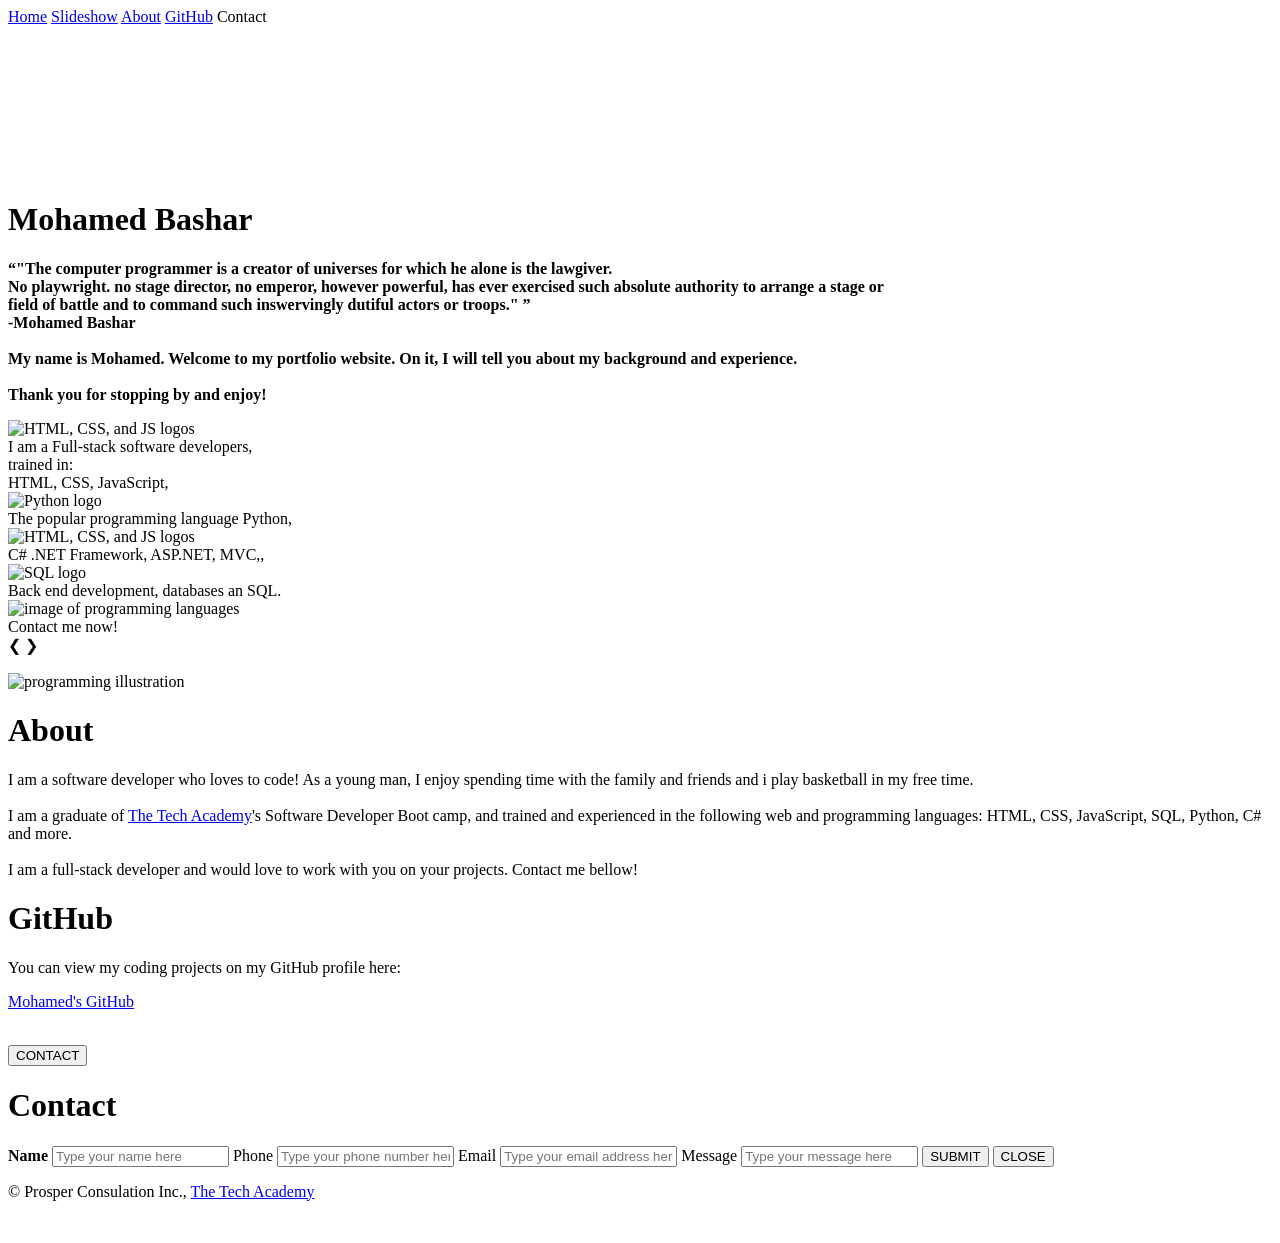
==== index.html @ 9efaae78 "Add files via upload" ====
<!DOCTYPE html>
<html lang="en">
  <head>
    <meta charset="UTF-8" />
    <meta http-equiv="X-UA-Compatible" content="IE=edge" />
    <meta name="viewport" content="width=device-width, initial-scale=1.0" />
    <title>Mohamed Bashar</title>
    <link rel="shortcut icon" href="assets/img/coding_icon.png" />
    <link rel="stylesheet" href="assets/css/style.css" />
  </head>
  <body>
    <!-- navbar -->
    <div class="Navbar">
      <a class="active" href="#Home">Home</a>
      <!-- new section added -->
      <a href="#Slideshow">Slideshow</a>
      <a href="#About">About</a>
      <a href="#GitHub">GitHub</a>
      <!-- onclick and ondblclick fucntions added to open and close the contact form -->
      <a onclick="openForm()" ondblclick="closeForm()" class="contact"
        >Contact</a
      >
    </div>

    <!-- background videop -->
    <div id="Home">
      <video autoplay muted loop id="Typing_Video">
        <source src="assets/img/video/Typing.mp4" />
        <!-- display message if video fails to run -->
        Your browser does not support HTML5 video.
      </video>
    </div>

    <!-- video text -->
    <div class="Video_Text">
      <h1 class="white-text">Mohamed Bashar</h1>
      <strong>
        <p class="center">
          <q
            >"The computer programmer is a creator of universes for which he
            alone is the lawgiver. <br />No playwright. no stage director, no
            emperor, however powerful, has ever exercised such absolute
            authority to arrange a stage or <br />field of battle and to command
            such inswervingly dutiful actors or troops."
          </q>
          <br />
          -Mohamed Bashar<br />
          <br />
          My name is Mohamed. Welcome to my portfolio website. On it, I will
          tell you about my background and experience.
          <br />
          <br />Thank you for stopping by and enjoy!
        </p>
      </strong>
    </div>

    <!-- slideshow section added -->
    <div id="Slideshow">
      <div id="Slideshow_Background">
        <div id="Slideshow_Container">
          <!-- slide 1 of 5 -->
          <div class="mySlides fade">
            <img
              src="assets/img/HTML_CSS_and_JavaScript.jpeg"
              alt="HTML, CSS, and JS logos"
            />
            <div class="text">
              I am a Full-stack software developers,<br />
              trained in:<br />HTML, CSS, JavaScript,
            </div>
          </div>
          <!-- slide 2 of 5 -->
          <div class="mySlides fade">
            <img src="assets/img/Python.png" alt="Python logo" />
            <div class="text">The popular programming language Python,</div>
          </div>
          <!-- slide 3 of 5 -->
          <div class="mySlides fade">
            <img
              src="assets/img/C_Sharp_and_Dot_NET.png"
              alt="HTML, CSS, and JS logos"
            />
            <div class="text">C# .NET Framework, ASP.NET, MVC,,</div>
          </div>
          <!-- slide 4 of 5 -->
          <div class="mySlides fade">
            <img src="assets/img/SQL_and_Database.jpg" alt="SQL logo" />
            <div class="text">Back end development, databases an SQL.</div>
          </div>
          <!-- slide 5 of 5 -->
          <div class="mySlides fade">
            <img src="assets/img/contact.jpeg" alt="image of programming languages" />
            <div class="text">
              <a class="white-text contact" onclick="openForm()"
                >Contact me now!</a
              >
            </div>
          </div>
          <!-- previous and next buttons -->
          <a class="Previous" onclick="plusSlides(-1)">&#10094;</a>
          <a class="Next" onclick="plusSlides(1)">&#10095;</a>
        </div>
        <br />
        <!-- adds a space between the slideshow images and the dots -->

        <!-- slideshow dots (there are another way for users to navigate through the sldieshow) -->
        <div style="text-align: center">
          <span class="dot" onclick="currentSlide(1)"></span>
          <span class="dot" onclick="currentSlide(2)"></span>
          <span class="dot" onclick="currentSlide(3)"></span>
          <span class="dot" onclick="currentSlide(4)"></span>
          <span class="dot" onclick="currentSlide(5)"></span>
        </div>
      </div>
    </div>

    <!-- about section -->
    <div class="Row" id="About">
      <!-- left column -->
      <div class="Column_2">
        <img
          src="assets/img/ProgrammingIllustration.png"
          alt="programming illustration"
        />
      </div>
      <!-- right column -->
      <div class="Column_1">
        <h1>About</h1>
        <p>
          I am a software developer who loves to code! As a young man, I enjoy spending time with the family and friends and i play basketball in my free time.
          <br>
          <br>I am a graduate of <a href="https://www.learncodinganywhere.com" target="_blank">The Tech Academy</a>'s Software Developer Boot camp, and trained and experienced in the following web and programming languages: HTML, CSS, JavaScript, SQL, Python, C# and more.
          <br>
          <br>I am a full-stack developer and would love to work with you on your projects. <a onclick="openForm()" class="contact">Contact</a> me bellow!
        </p>
      </div>
    </div>

    <!-- github section -->
    <div class="Row" id="GitHub">
      <!-- left coulmn -->
      <div class="Column_1">
        <h1>GitHub</h1>
        <p>You can view my coding projects on my GitHub profile here:
          <br>
          <p class="center"><a href="https://github.com/MoeCondones" target="_blank">Mohamed's GitHub</a></p>
        </p> 
      </div>
    <!-- right column -->
      <div class="Column_2">
        <a href="https://github.com/MoeCondones" target="_blank"><img src="assets/img/GitHub.png" alt=""></a>
      </div>
    </div>

    <!-- contact form -->
    <div id="Contact">
      <button onclick="openForm()" class="Pop_Up_Button">CONTACT</button>
      <div class="form-popup" id="myForm">
        <form action="https://formspree.io/info@learncodinganywhere.com" method="POST" class="form-container"> <!-- here we are using a free online service from https://formspree.io/ to send our contact form to an email adress of our choosing - note: it will not run unless live on internet, you have to push it to your online website first -->
          <h1>Contact</h1>
          <label for="name"><b>Name</b></label>
            <input type="text" name="name" placeholder="Type your name here" required>
          <label for="phone">Phone</label>
            <input type="text" name="phone" placeholder="Type your phone number here">
          <label for="email">Email</label>
            <input type="text" name="email" placeholder="Type your email address here" required>
          <label for="message">Message</label>
            <input type="text" name="message" placeholder="Type your message here">

          <button type="submit" class="btn">SUBMIT</button>
          <button type="button" class="btn cancel" onclick="closeForm()">CLOSE</button>
        </form>
      </div>
    </div>

    <!-- footer section -->
    <footer>
      <p class="center">&copy Prosper Consulation Inc., <a href="https://www,learncodinganywhere.com/" target="_blank">The Tech Academy</a></p><br>
    </footer>
    <script src="assets/js/main.js"></script>
  </body>
</html>
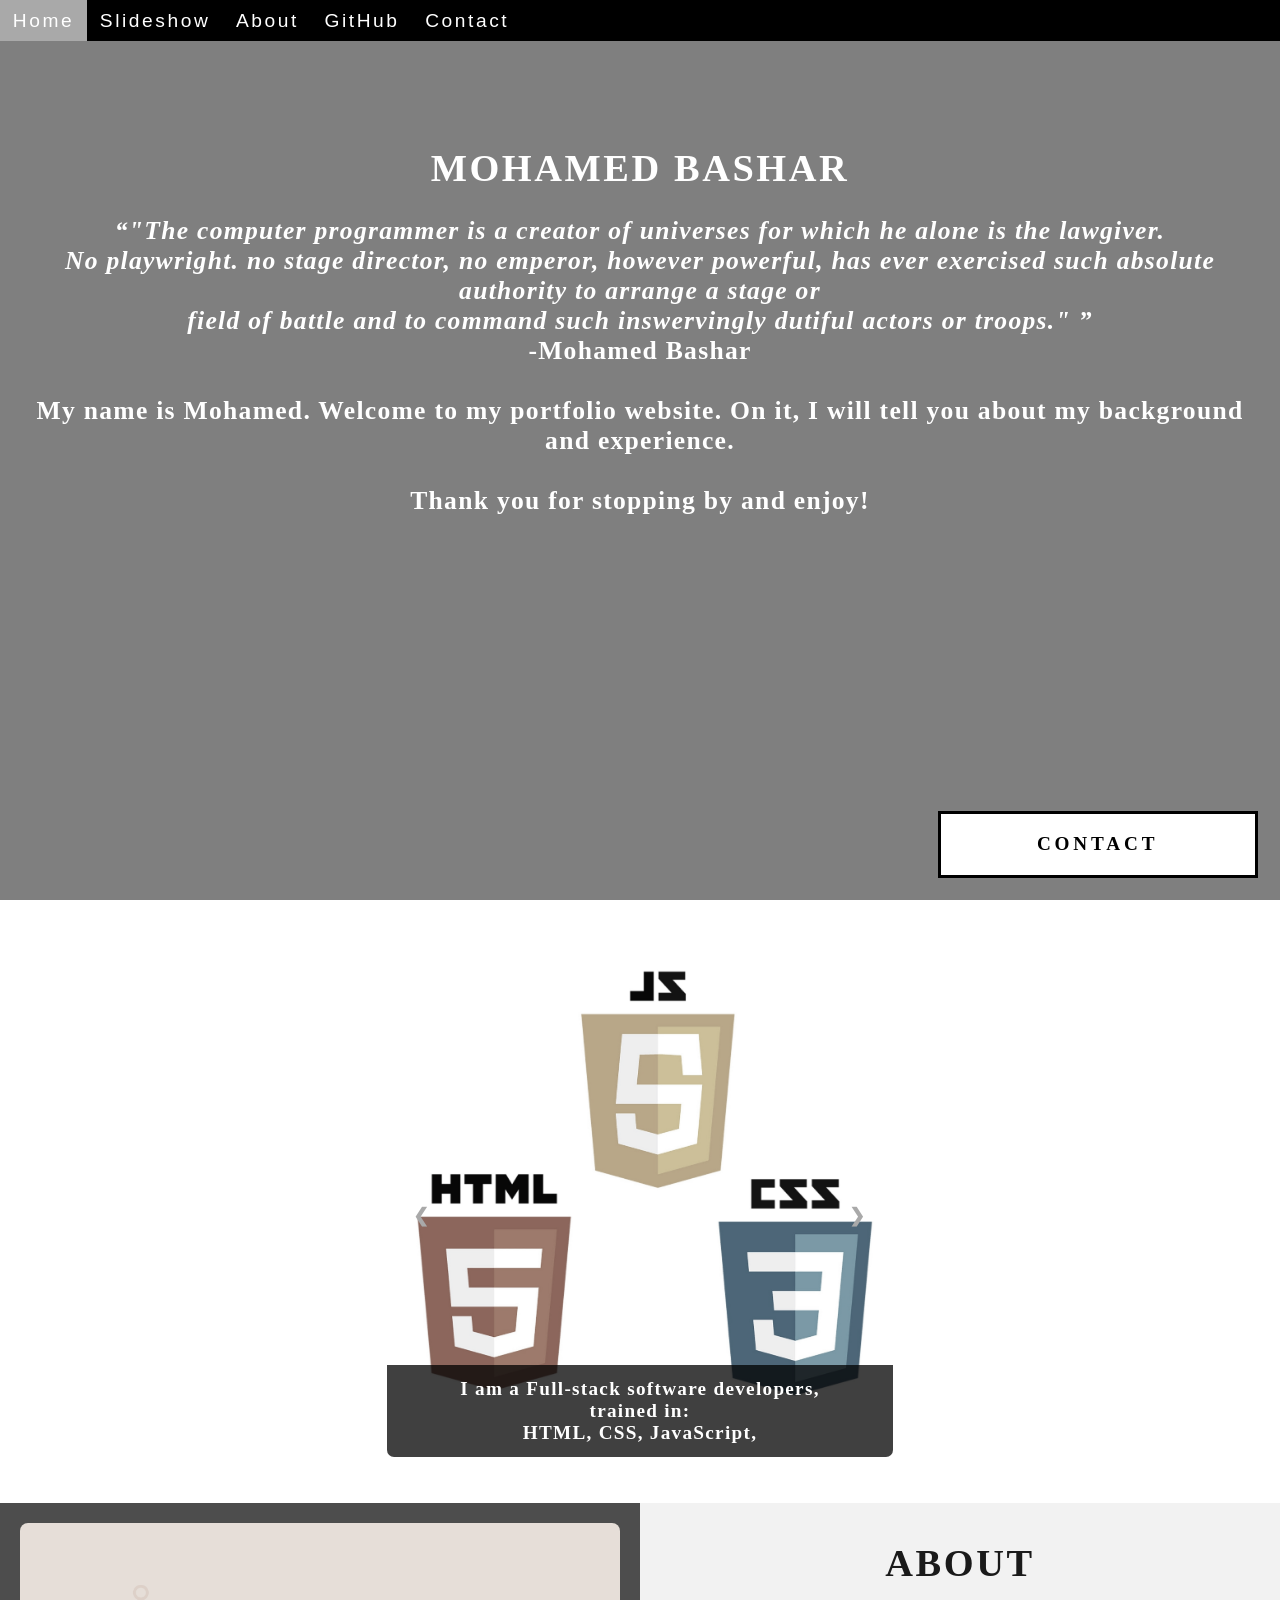
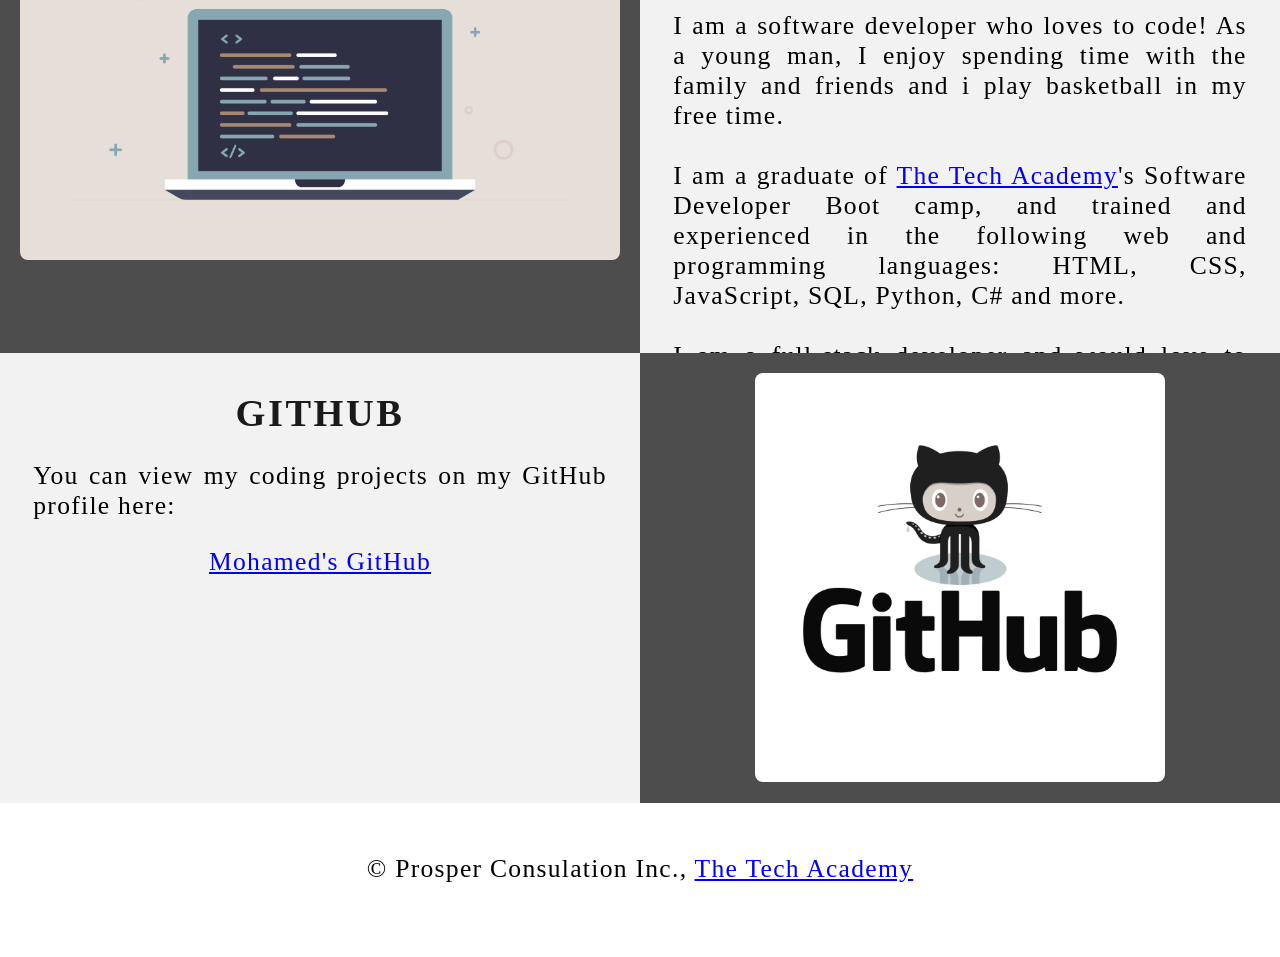
==== commit 2a327a52: "Add files via upload" ====
--- a/index.html
+++ b/index.html
@@ -5,8 +5,8 @@
     <meta http-equiv="X-UA-Compatible" content="IE=edge" />
     <meta name="viewport" content="width=device-width, initial-scale=1.0" />
     <title>Mohamed Bashar</title>
-    <link rel="shortcut icon" href="assets/img/coding_icon.png" />
-    <link rel="stylesheet" href="assets/css/style.css" />
+    <link rel="shortcut icon" href="/img/coding_icon.png" />
+    <link rel="stylesheet" href="/css/style.css" />
   </head>
   <body>
     <!-- navbar -->
@@ -25,7 +25,7 @@
     <!-- background videop -->
     <div id="Home">
       <video autoplay muted loop id="Typing_Video">
-        <source src="assets/img/video/Typing.mp4" />
+        <source src="/img/video/Typing.mp4" />
         <!-- display message if video fails to run -->
         Your browser does not support HTML5 video.
       </video>
@@ -61,7 +61,7 @@
           <!-- slide 1 of 5 -->
           <div class="mySlides fade">
             <img
-              src="assets/img/HTML_CSS_and_JavaScript.jpeg"
+              src="/img/HTML_CSS_and_JavaScript.jpeg"
               alt="HTML, CSS, and JS logos"
             />
             <div class="text">
@@ -71,25 +71,25 @@
           </div>
           <!-- slide 2 of 5 -->
           <div class="mySlides fade">
-            <img src="assets/img/Python.png" alt="Python logo" />
+            <img src="/img/Python.png" alt="Python logo" />
             <div class="text">The popular programming language Python,</div>
           </div>
           <!-- slide 3 of 5 -->
           <div class="mySlides fade">
             <img
-              src="assets/img/C_Sharp_and_Dot_NET.png"
+              src="/img/C_Sharp_and_Dot_NET.png"
               alt="HTML, CSS, and JS logos"
             />
             <div class="text">C# .NET Framework, ASP.NET, MVC,,</div>
           </div>
           <!-- slide 4 of 5 -->
           <div class="mySlides fade">
-            <img src="assets/img/SQL_and_Database.jpg" alt="SQL logo" />
+            <img src="/img/SQL_and_Database.jpg" alt="SQL logo" />
             <div class="text">Back end development, databases an SQL.</div>
           </div>
           <!-- slide 5 of 5 -->
           <div class="mySlides fade">
-            <img src="assets/img/contact.jpeg" alt="image of programming languages" />
+            <img src="/img/contact.jpeg" alt="image of programming languages" />
             <div class="text">
               <a class="white-text contact" onclick="openForm()"
                 >Contact me now!</a
@@ -119,7 +119,7 @@
       <!-- left column -->
       <div class="Column_2">
         <img
-          src="assets/img/ProgrammingIllustration.png"
+          src="/img/ProgrammingIllustration.png"
           alt="programming illustration"
         />
       </div>
@@ -148,7 +148,7 @@
       </div>
     <!-- right column -->
       <div class="Column_2">
-        <a href="https://github.com/MoeCondones" target="_blank"><img src="assets/img/GitHub.png" alt=""></a>
+        <a href="https://github.com/MoeCondones" target="_blank"><img src="/img/GitHub.png" alt=""></a>
       </div>
     </div>
 
@@ -177,6 +177,6 @@
     <footer>
       <p class="center">&copy Prosper Consulation Inc., <a href="https://www,learncodinganywhere.com/" target="_blank">The Tech Academy</a></p><br>
     </footer>
-    <script src="assets/js/main.js"></script>
+    <script src="/js/main.js"></script>
   </body>
 </html>
--- a/css/style.css
+++ b/css/style.css
@@ -0,0 +1,525 @@
+/* general styling */
+
+/* affects entire document */
+html {
+    scroll-behavior: smooth; /* this ensures the page scrolls smoothly */
+}
+
+/* body */
+body{
+    margin: 0%; /* this ensures our site displays all the way to the edge of the browser screen */
+    opacity: 1; /* This and transition affect the page loading fade in effect */
+    transition: 3s opacity; /* This causes a 3 second fade in */
+    letter-spacing: .2vw; /* vw is a relative measurement, 1vw is equal to 1% of the viewport width */
+    font-family: Avant Garde, Helvetica;
+    font-size: 1.5vw;
+    overflow-x:hidden; /* this prevents the horizontal scroll bar frm appearing when the quote is hovered over */
+    user-select: none; /* this prevents the text on the webpage from being highlighted by the user */
+}
+
+body.fade-out {
+    opacity: .1; /*this sets the level of opacity at the start of the page load */
+}
+
+/* heading 1 element */
+h1{
+    text-transform: uppercase; /* capitalizing all h1 heading */
+    font-family: "Trebuchet MS", Optima; /* sets the font family of all h1 headings */
+    text-align: center; /* centering all h1 elements */
+    margin-top: 3%; /* adds a small margin above h1 elements */
+    color: #1a1a1a;
+}
+
+/* heading 1 element hover effect */
+h1:hover {
+    filter: grayscale(5%); /* adds a slightly gray filter to the h1 heading when hovered over */
+    transform: scale(1.1); /* when the h1 element are hovered over they increase in size by 1.1 */
+    transition: transform 1s; /* this causes the transformation to last 1 second */
+}
+
+/* styling for portfolio title text */
+.white-text {
+    color: #fff;
+    padding-top: 10vh; /*adds padding (equal to 10% of the viewport height) to the top of the portfolio title text */
+}
+
+/* paragraph elements */
+p{
+    font-family: Perpetua, Rockwell Extra Bold;
+    text-align: justify; /* this justifies the text withtin paragraph elements */
+    letter-spacing: .1vw; /* this expands the text slightly */
+    font-size: 2.5vw; /*relative font sizing equal to 1% of the viewport width */
+    padding-left: 1vw; /* relative padding equal to 1% of the viewport width */
+    padding-right: 1vw; /* relative padding equal to 1% of the viewport width */
+}
+
+/* paragraph element hover effect */
+p:hover {
+    transition: transform 1s; /* this makes the transform effect last 1 second */
+    transform: scale(1.01); /* this makes the paragraph increase slightly in size when hovered over */
+}
+
+/* center class - this applies to all centered text */
+.center {
+    text-align: center; /* this center aligns the text */
+}
+
+/* center align elements hover effect - this only affects the quote, github link, and footer */
+.center:hover {
+    transition: transform 2s; /* this makes the tranform effect last 2 seconds */
+    transform: scale(1.1); /* this makes the elements with class "center" increases in size by 1.1 when hovered over */
+}
+
+/* anchor elements */
+a {
+    color: blue; /* this ensures all links are blue */
+    cursor: pointer; /* this ensures all links change the mouse to a pointer when hovered over or clicked */
+    text-decoration: underline; /* this ensures all links are undelined */
+}
+
+/* quotation elements */
+q {
+    font-style: italic; /*makes the quote italicized */
+}
+
+img {
+    filter: grayscale(75%); /* this makes the images gray */
+    border-radius: 8px; /* gives all images slightly rounded corners */
+    max-width: 100%; /*ensures all images stay within the width of their container */
+    max-height: 100%; /* ensures all images stay within the heigh of their container */
+    display: block; /* by specifying block display we can ensure our images are able to be centered */
+    margin: auto auto auto auto; /* this centers all images */
+}
+
+/* image element hover effects */
+img:hover {
+    filter: grayscale(5%); /* brings back most of the images color when hovered over */
+}
+
+/* styling for footer element */
+footer {
+    padding: 2%; /* this gives the footer padding that is equal to 2% of the width of the elements area */
+    background-color: white;
+}
+/* end of general styling */
+
+/* navbar styling */
+.Navbar {
+    overflow: hidden; /* this ensures that any content that overflows beyond the boundary of out nav bar is not displayed */
+    background-color: black; /* this colors the navbar black */
+    position: fixed; /* this keeps the navbar at the top of the screen as we scroll */
+    top: 0; /* this ensures no space is disabled above the navbar */
+    width: 100%; /* this makes the navbar span the entire width of the page */
+    z-index: 1; /* this ensures other elements dont display over the navbar */
+    -webkit-animation: moveNav 5s; /*safari 4.0 - 8.0 */
+    animation: moveNav 5s; /* this makes the moveNav animation last 5 seconds */
+}
+
+/* the animation effect for moving the nav bar in from above the left of the screen on page load */
+@keyframes moveNav {
+    from {left: -100vw;} /*the navbar is starting off screen to the left*/
+    to {left: 0vw;} /* this moves the navbar into place on the screen */
+}
+
+/* navbar links */
+.Navbar a{
+    float: left; /* this specifies that the text floats on the left on the navbar */
+    display: block; /* this ensures that other text will be displayed on the same line or row, instead of a new line */
+    color: white; /* this is the font color for text on out navbar */
+    padding: .75vw 1vw; /* this adds padding around our text */
+    text-decoration: none; /* this gets rid of the underlines under the text on out navbar */
+    font-family: Avent Grade, Helvetica; /* this specifies the font family for text on our navbar */
+    font-size: 1.5vw; /* this specifies the font size for text on our navbar */
+    text-align: center; /* this centers the text within its container */
+    position: relative; /* this sets the text relative to its normal positioning, allowing us to use the animation below */
+    -webkit-animation: moeNavText 5.75s; /* animation fir safari 4.0 - 8.0 */
+    animation: moveNavText 5.75s; /* applies the moveNavText animation for 5.75s */
+}
+
+/* the animation effect for moving the nav bar links in from above the top of the screen on page load */
+@keyframes moveNavText {
+    from {top: -100vw;} /* this sets the navbar text 100% above the viewport */
+    to{top: 0vw;} /* this lowers the navbar text onto the navbar */
+}
+
+/* navbar hover effects */
+.Navbar a:hover {
+    background-color: #f4f4f4; /* defines the background color that will display once you hover over the navlinks */
+    color: black; /* this defines the font color that will display when navbar a element are hovered over */
+    cursor: pointer;
+    transition: 0.5s ease-in; /* creates a smooth transition for the hover trigger */
+}
+
+/* navbar home button */
+.Navbar a.active { /* this targets the a element on the navbar with the "active" class */
+    background-color: darkgray;
+}
+/* end of navbar styling */
+
+/* video styling */
+/* formatting for backgound */
+#Typing_Video {
+    position: fixed; /* this fixes the video to teh page */
+    right: 0; /* this ensures there is no space between the edge of the video and the edge of the page */
+    bottom: 0; /* this ensures no space between teh edge of the video and bottom of the page */
+    min-width: 100%; /* this enures the video is displayed across the full width of the page */
+    z-index: -1; /* this places the video behind the other elements on the page */
+}
+
+/* screens that are 576px and smaller will no display background video */
+@media screen and (max-width: 576px) {
+    #Typing_Video {
+        display: none;
+    }
+}
+
+/* text over the video */
+.Video_Text {
+    background: rgba(0, 0, 0, 0.5); /* this provides a semi-transparent background for the text to sit over */
+    color: white; /* makes the font color white */
+    width: 100%; /* ensures the video-text container fills the width of the video */
+    height: 100vh; /* this ensures the video-text container fills the height of the viewport so the slideshow is not partially displayed */
+    padding-top: 2vh; /* this adds padding around the video-text container so that the background goes slightly byond the text */
+    position: relative; /* this sets the text relative to its normal positioning, allowing us to use the animation below */
+    -webkit-animation: moveVideoText 5.75s; /* animation for safari 4.0 - 8.0 */
+    animation: moveVideoText 5.75s; /* moveVideoText animation set to 5.75s to match the moveNavText animation */
+}
+
+/* this animation effect causes the overlay video text to move up from the bottom of the page upon page load */
+@keyframes moveVideoText {
+    from {top: -100vw;} /* this sets the position of the video text to above the viewport */
+    to {top: 0vw;} /* this moves the video text to the normal positioning on the viewport */
+}
+/* end of video styling */
+
+/* Slideshow styling */
+#Slideshow_Background {
+    background: rgba(255, 255, 255, 0.35); /* this creates a slightly transparent white backgound thts placed over the video in the background */
+}
+
+.mySlides{
+    display: none; /* this prevents the images from being displayed,i will use JS to display these */
+}
+
+/* slideshow section / container */
+#Slideshow_Container {
+    width: 39.5vw; /* relative sizing of the container for the slideshow set to 39.5% of the viewpoet width */
+    height: auto; /* the height of the container is automatically adjusted based on the content it is displaying */
+    padding-top: 4%; /* adds a small padding to the top of the slideshow container */
+    position: relative; /* this sets the container relative to its normal positioning */
+    margin: auto; /* this will horizontally center the container on the page */
+}
+
+/* remove the underline from the previous and next buttons on the slideshow */
+#Slideshow_Container a {
+    text-decoration: none;
+}
+
+/* images contained within the slideshow */
+.Slideshow_Images {
+    vertical-align: middle; /* this centers the images vertically within the slideshow container */
+    height: auto; /* the height of the images is automatically adjusted based on the content, ie if the images are different sizes, they will display as different sizes */
+    box-shadow: 0px 5px 10px 12px rgba(0, 0, 0, .75); /* adds a shadow based on the slideshow images */
+    width: 100%; /* the width of the images is automatically adjusted based on the content */
+}
+
+/* next and precious buttons */
+.Previous, .Next {
+    cursor: pointer; /* changes the mouse to a pointer when the buttons are selected */
+    position: absolute; /* this makes the next and previous buttons positioned relative to the slideshow container */
+    top: 50%; /* this moves the buttons up in the slideshow container */
+    width: auto; /* the width of the buttons is automatically adjusted based on the content */
+    padding: 2vw; /* adds padding equal to 2% of the viewport width */
+    color: darkgray;
+    font-weight: bold;
+    font-size: 1.5vw;
+    border-radius: 0 3px 3px 0; /* adds a slightly rounded border on the top and bottom right corners */
+    user-select: none; /* this property makes it so that the user cannot highlight the text */
+    transition: 0.6s ease; /* this specifies the details of the hover transition for these elements */
+}
+
+/* positioning the next button on the right hand side */
+.Next {
+    right: 0; /* this moves the next button to the right side of the slideshow container */
+    border-radius: 3px 0 0 3px; /* this changes the border radius on the next button to the top and bottom left of the button */
+}
+
+/* hover effect on the slideshow buttons */
+.Previous:hover, .Next:hover {
+    background-color: rgba(0, 0, 0, 0.8); /* makes the background of the arrows a transparent gray color */
+    color: white; /*makes the arrow white when hovered over */
+}
+
+/* slideshow text */
+.text {
+    color: white;
+    padding: 1vw;
+    position: absolute; /*this ensures the text is positioned within the image */
+    bottom: 0; /* this property sets the text at the bottom of the image */
+    width: 100%; /* the element covers the full width of the image */
+    text-align: center; /* the text is center aligned within the image */
+    font-family: Perpetua, Rockwell Extra Bold;
+    letter-spacing: .1vw; /* this gives slight spacing between the letter */
+    font-size: 1.5vw; /* fornt size is relative to the size of the viewport width */
+    background-color: rgba(0, 0, 0, 0.75);
+    font-weight: bold;
+    border-radius: 0px 0px 7px 7px; /* gives the text background rounded corners on the bottom left and right conrers */
+}
+
+/* styling of the dots under the slideshow */
+.dot {
+    cursor: pointer; /*the cursor changes to pointer when hovered over the dots */
+    height: 1vw; /* the dots are sized relative to teh viewport width */
+    margin: .25vw; /* adds additional spacing between the dots */
+    background-color: white; /* makes the dots white */
+    border-radius: 50%; /*makes the dots circles by rounding each corner */
+    display: inline-block; /* allows the dots to sit next to eachother rather than on a new line */
+    transition: background-color 0.6s ease; /*when clicked on the dots transition to a different color when clicked or hovered over (the affect is defined below) */
+    z-index: 1; /*this ensures the dots wll be displayed above any other element */
+}
+
+/* hover effect for slideshow dots */
+.active, .dot:hover {
+    background-color: black; /* sets the color of the dots when active or hovered over */
+}
+
+/* fading animation for slideshow */
+.fade {
+    animation-name: fade; /* fade animation is defined below */
+    animation-duration: 1.5s; /*  the animation lasts 1.5 seconds */
+    -webkit-animation-name: fade; /* same as above for safari 4.0 - 8.0 */
+    -webkit-animation-duration: 1.5s;
+}
+
+@-webkit-keyframes fade {
+    from {opacity: .4;} /* image starts transparent */
+    to {opacity: 1;} /* image ends epaque */
+}
+
+@keyframes fade {
+    form {opacity: .4;} /* image starts transparent */
+    to {opacity: 1;} /* image ends opaque */
+}
+
+/* end slideshow styling */
+
+/* tabel styling - this section covers the styling of the columns and rows within the table */
+* { /* the asterisk is a universal selector that applies this effect to all elements on the page */
+    box-sizing: border-box; /* this creates a box with a border within which we will place most of our text */
+}
+
+.Column_1 {
+    float: left;
+    width: 50%; /* this ensures the column takes up half of the page width */
+    padding: 1.6%;
+    height: 450px; /* this setsthe height of the columnt to 400px -  this may need to be adjusted depending on the text you enter */
+    background-color: #f2f2f2; /* sets the backgound color of the left column */
+}
+
+.Column_2 {
+    float: left;
+    width: 50%;
+    padding: 1.6%;
+    height: 450px;
+    background-color: #4d4d4d;
+}
+
+/* this inserts something after the content of selected elements (in this case the element with class "Row" */
+.Row:after {
+    content: ""; /* by leaving this blank, we are allowing the footer (covered lower down) to be displaued - removing it make the footer overwrite a column */
+    display: table; /*this display property specifies the type of display behavior; the table value tells the browser to treat the element as a table */
+    clear: both; /* this clears any other element from floating on the left or the right of the element */
+}
+/* end of table styling */
+
+/* contact form styling */
+/* button used to open the contact form - fixed at the bottom of the page */
+.Pop_Up_Button {
+    position: fixed;/* the element is positioned relative to the viewport and stays in the same location no matter what */
+    bottom: 1.75vw; /*positions the button slightly up from the bottom of the viewport */
+    right: 1.75vw; /*position the veiwport slightly right from the side of the viewport*/
+    width: 25vw; /* sets the width relative to the viewport width */
+    background-color: white; /* sets the background color of the button white */
+    color: black; /* sets the color of the button text to black */
+    border: solid black; /* this makes a solid black border around the buttomn */
+    cursor: pointer; /* this changes the cursor when hovered over the button to a pointer */
+    -webkit-animation: movePopup 5s; /* animation for 5 seconds for safari 4.0 - 8.0 */
+    animation:  movePopup 5s; /* animation for 5 seconds for safari 4.0 - 9.0 */
+}
+
+/* movePopup animation moves the button from off the right side of the screen to its fixed locaiton on the viewport */
+@keyframes movePopup {
+    from{right: -40vw;}
+    to{right: 1.75vw;}
+}
+
+@-webkit-keyframes movePopup {
+    from{right: -40vw;}
+    to{right: 1.75vw;}
+}
+
+/* styling for the contact form */
+.form-popup {
+    z-index: 8; /*this z-index ensures the contact form shows above all other elements on the page */
+    display: none; /* set the display to none, we will use JS to show the contact form */
+    position: fixed; /* the form stays in the same location no matter what */
+    bottom: .5vw; /* slightly up from the bottom of the viewport */
+    right: .5vw; /* slightly in from the right side of the viewport */
+}
+
+/* form styling */
+.form-container {
+    max-width: 49vw; /* relative sizing of the form container - 49% of the viewport width */
+    padding: 1vw; /* adds padding between the form-popup and the form-container */
+    background-color: white;
+}
+
+/* input fields */
+.form-container input[type=text] {
+    width: 100%; /* the input boxes completely fill the width of the form container */
+    padding: .93vw; /* adds padding to the input boxes */
+    margin: .6vw 0 .6vw 0; /* adds space between the input boxes and the labels */
+    border: none; /* removes the border form the unput boxes */
+    background: gainsboro; /* sets the backgorund color of the input boxes */
+    font-size: 1vw; /* relative font sizing based on the width of the viewport */
+}
+
+/* general styling for all buttons */
+button {
+    font-family: "Trebuchet MS", Optima;
+    letter-spacing: .3vw; /*adds slight spacing between the letters  */
+    font-size: 1.5vw; /* adds padding to the text in the button */
+    font-weight: bold; 
+    padding: 1.5vw; /*adds padding to the text in the button */
+    cursor: pointer; /* changes the cursor to pointer over button element */
+    width: 100%; /* sets the width of the buttons to 100% of their containers */
+    height: auto; /* allows the height to be resized depending on the content showing */
+}
+
+/* hover effect for contact and submit buttons */
+button:hover, .form-container .btn:hover {
+    color: white; /* this makes the text in the button white when hovered over */
+    background-color: black; /* the background of the button changes to black when hovered over*/
+    transition-duration: 1s; /* this makes the transition last 1 second */
+    -webkit-transition-duration: 1s; /* for safari 4.0 - 8.0 */
+    border-color: silver; /* the border turns silver when the button is hovered over */
+}
+
+/* submit button */
+.form-container .btn {
+    background-color: white;
+    color: black;
+    border-color: black;
+    margin-bottom: 1vh; /* adds space between the submit button and the close button */
+}
+
+/* close button */
+.form-container .cancel {
+    background-color: black;
+    color: white;
+    border-color: gray;
+}
+
+/* styling for close button on hover */
+.form-container .cancel:hover {
+    color: white;
+    background-color: darkred;
+    transition-duration: 1s;
+    -webkit-transition-duration: 1s;
+    border-color: black;
+}
+/* end of contact form styling */
+
+/* media query section */
+/* media rules for paragraph font size for different screen sizes */
+@media screen and (max-width: 527px) {
+    p {
+        font-size: 3.75vw;
+    }
+}
+
+@media screen and (min-width: 528px) and (max-width: 660px) {
+    p{
+        size: 3.5vw;
+    }
+}
+
+@media screen and (min-width: 661px) and (max-width: 799px){
+    p {
+        font-size: 2.75vw;
+    }
+}
+
+@media screen and (min-width: 800px) and (max-width: 924px) {
+    p {
+        font-size: 2.5vw;
+    }
+}
+
+@media screen and (min-width: 925px) and (max-width: 1050px) {
+    p {
+        font-size: 2.25vw;
+    }
+}
+
+@media screen and (min-width: 1051px) and (max-width: 1310px) {
+    p {
+        font-size: 2vw;
+    }
+}
+
+@media screen and (min-width: 1311px) and (max-width: 1535px) {
+    p {
+        font-size: 1.75vw;
+    }
+}
+
+@media screen and (min-width: 1536px) and (max-width: 2269px) {
+    p {
+        font-size: 1.5vw;
+    }
+}
+
+@media screen and (min-width: 2270px) {
+    p {
+        font-size: 1.35vw;
+    }
+}
+
+/* media rules for navbar links for different screen sizes */
+/* screens 1080px and smaller will display navbar links equally distributed */
+@media screen and (max-width: 1080px) {
+    .Navbar a {
+        width: 20%; /* this sets each navbar link to 1/5 of the navbar */
+        font-size: 2.5vw;
+    }
+}
+
+/* media rules to enlare the font of the white text for smaller screens */
+@media screen and (max-width: 1080px) {
+    .quote{
+        font-size: 3.5vw;
+    }
+    .white-text {
+        font-size: 4.5vw;
+    }
+}
+
+/* media rules to increase the size of the column for larger screens */
+@media screen and (min-width: 1725px) {
+    .Column_1 {
+        height: 550px;
+    }
+    .Column_2 {
+        height: 550px;
+    }
+}
+
+
+/* media rule to remove margin-top from h1 elements for extra large screens (so that the paragraph text fits in the column */
+@media screen and (min-width: 2000px) {
+    h1 {
+        margin-top: 0;
+    }
+}
+/* end of media query section */
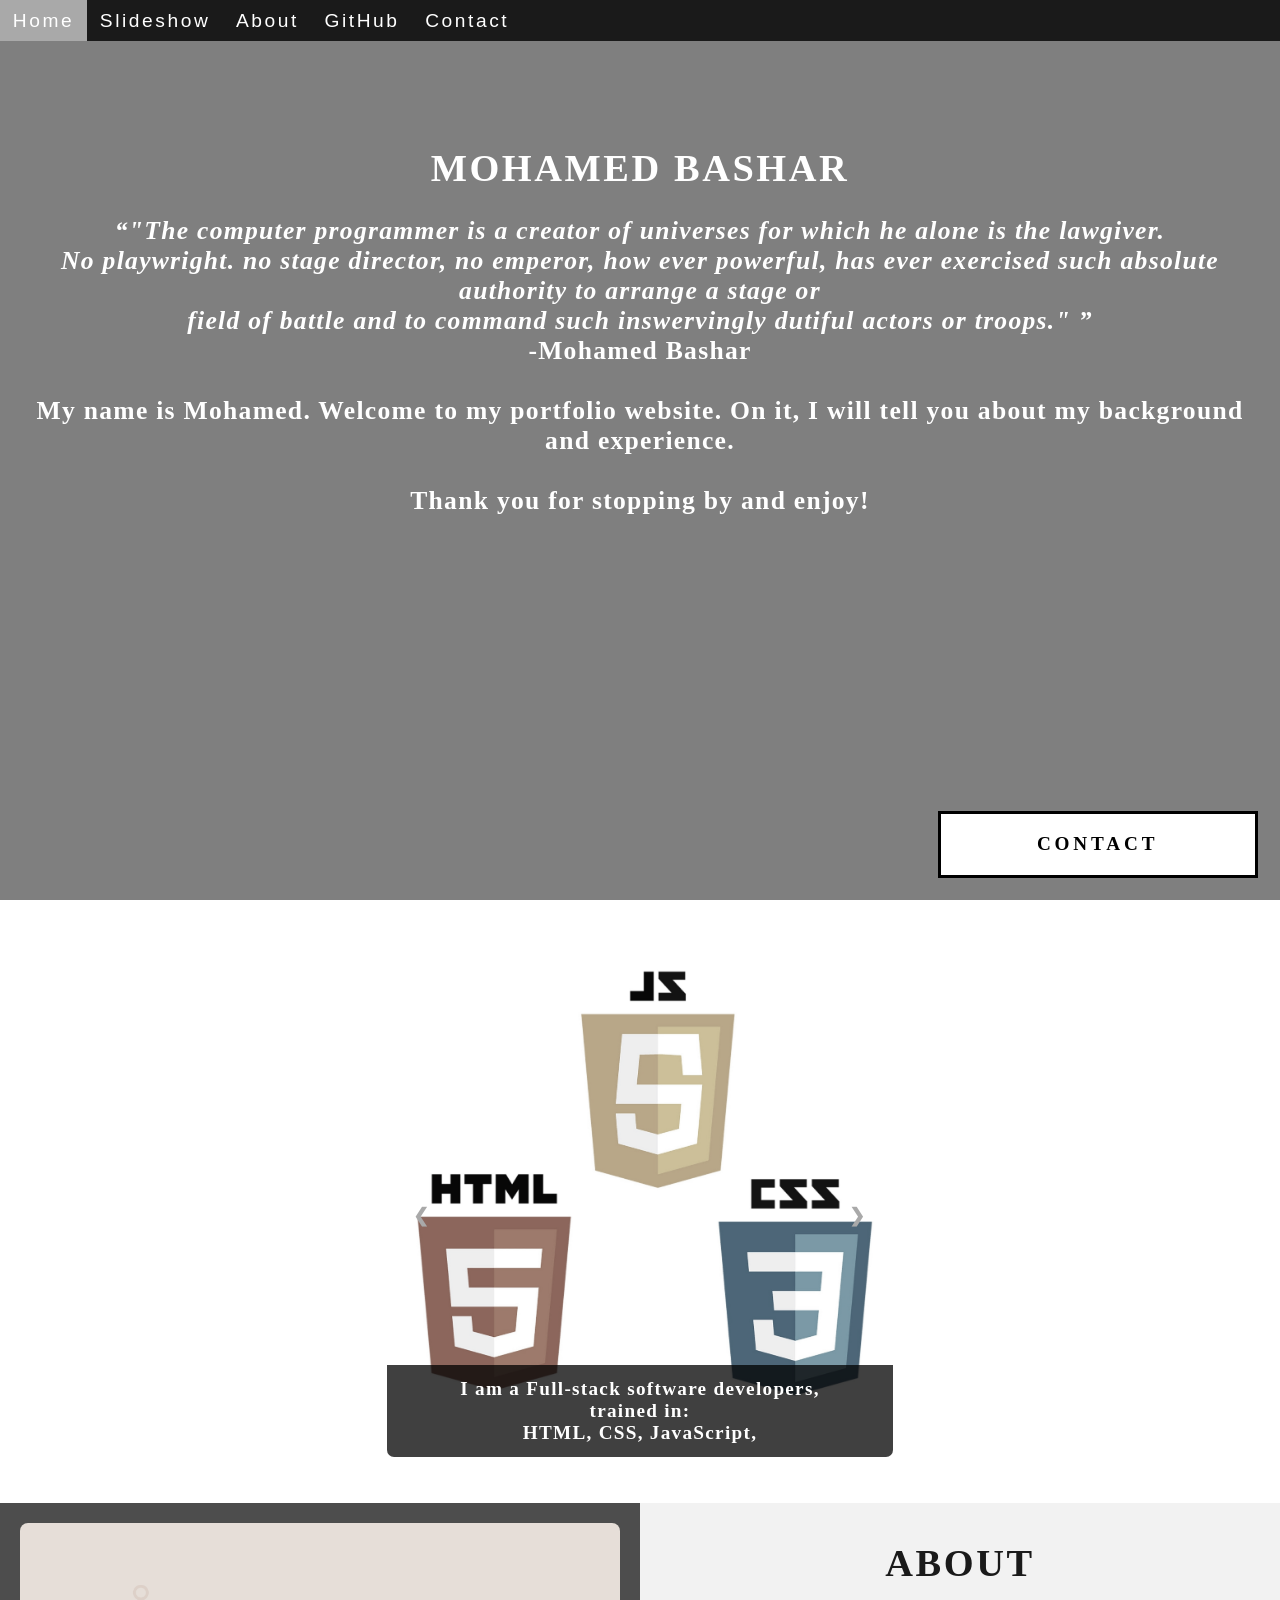
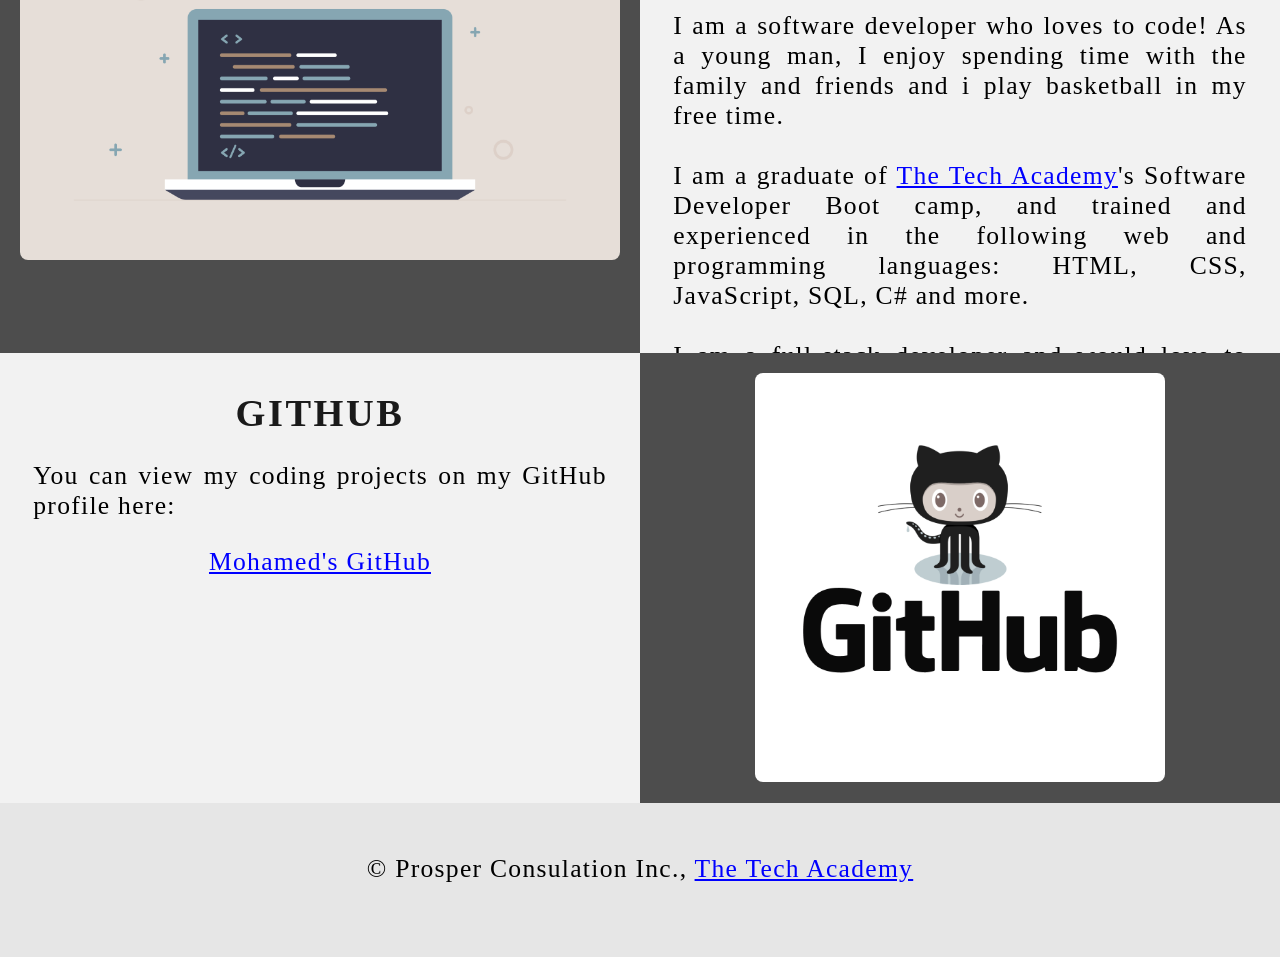
==== commit 5442c865: "Add files via upload" ====
--- a/index.html
+++ b/index.html
@@ -5,10 +5,10 @@
     <meta http-equiv="X-UA-Compatible" content="IE=edge" />
     <meta name="viewport" content="width=device-width, initial-scale=1.0" />
     <title>Mohamed Bashar</title>
-    <link rel="shortcut icon" href="/img/coding_icon.png" />
-    <link rel="stylesheet" href="/css/style.css" />
+    <link rel="shortcut icon" href="img/coding_icon.png" />
+    <link rel="stylesheet" type="text/css" href="css/style.css" />
   </head>
-  <body>
+  <body class="Background">
     <!-- navbar -->
     <div class="Navbar">
       <a class="active" href="#Home">Home</a>
@@ -25,7 +25,7 @@
     <!-- background videop -->
     <div id="Home">
       <video autoplay muted loop id="Typing_Video">
-        <source src="/img/video/Typing.mp4" />
+        <source src="img/video/Typing.mp4" type="video/mp4"/>
         <!-- display message if video fails to run -->
         Your browser does not support HTML5 video.
       </video>
@@ -39,7 +39,7 @@
           <q
             >"The computer programmer is a creator of universes for which he
             alone is the lawgiver. <br />No playwright. no stage director, no
-            emperor, however powerful, has ever exercised such absolute
+            emperor, how  ever powerful, has ever exercised such absolute
             authority to arrange a stage or <br />field of battle and to command
             such inswervingly dutiful actors or troops."
           </q>
@@ -55,13 +55,13 @@
     </div>
 
     <!-- slideshow section added -->
-    <div id="Slideshow">
+    <div id="Slideshow" >
       <div id="Slideshow_Background">
         <div id="Slideshow_Container">
           <!-- slide 1 of 5 -->
           <div class="mySlides fade">
             <img
-              src="/img/HTML_CSS_and_JavaScript.jpeg"
+              src="img/HTML_CSS_and_JavaScript.jpeg"
               alt="HTML, CSS, and JS logos"
             />
             <div class="text">
@@ -71,25 +71,20 @@
           </div>
           <!-- slide 2 of 5 -->
           <div class="mySlides fade">
-            <img src="/img/Python.png" alt="Python logo" />
-            <div class="text">The popular programming language Python,</div>
-          </div>
-          <!-- slide 3 of 5 -->
-          <div class="mySlides fade">
             <img
-              src="/img/C_Sharp_and_Dot_NET.png"
+              src="img/C_Sharp_and_Dot_NET.png"
               alt="HTML, CSS, and JS logos"
             />
             <div class="text">C# .NET Framework, ASP.NET, MVC,,</div>
           </div>
+          <!-- slide 3 of 5 -->
+          <div class="mySlides fade">
+            <img src="img/SQL_and_Database.jpg" alt="SQL logo" />
+            <div class="text">Back end development, databases an SQL.</div>
+          </div>
           <!-- slide 4 of 5 -->
           <div class="mySlides fade">
-            <img src="/img/SQL_and_Database.jpg" alt="SQL logo" />
-            <div class="text">Back end development, databases an SQL.</div>
-          </div>
-          <!-- slide 5 of 5 -->
-          <div class="mySlides fade">
-            <img src="/img/contact.jpeg" alt="image of programming languages" />
+            <img src="img/contact.jpeg" alt="image of programming languages" />
             <div class="text">
               <a class="white-text contact" onclick="openForm()"
                 >Contact me now!</a
@@ -119,7 +114,7 @@
       <!-- left column -->
       <div class="Column_2">
         <img
-          src="/img/ProgrammingIllustration.png"
+          src="img/ProgrammingIllustration.png"
           alt="programming illustration"
         />
       </div>
@@ -129,7 +124,7 @@
         <p>
           I am a software developer who loves to code! As a young man, I enjoy spending time with the family and friends and i play basketball in my free time.
           <br>
-          <br>I am a graduate of <a href="https://www.learncodinganywhere.com" target="_blank">The Tech Academy</a>'s Software Developer Boot camp, and trained and experienced in the following web and programming languages: HTML, CSS, JavaScript, SQL, Python, C# and more.
+          <br>I am a graduate of <a href="https://www.learncodinganywhere.com" target="_blank">The Tech Academy</a>'s Software Developer Boot camp, and trained and experienced in the following web and programming languages: HTML, CSS, JavaScript, SQL, C# and more.
           <br>
           <br>I am a full-stack developer and would love to work with you on your projects. <a onclick="openForm()" class="contact">Contact</a> me bellow!
         </p>
@@ -148,7 +143,7 @@
       </div>
     <!-- right column -->
       <div class="Column_2">
-        <a href="https://github.com/MoeCondones" target="_blank"><img src="/img/GitHub.png" alt=""></a>
+        <a href="https://github.com/MoeCondones" target="_blank"><img src="img/GitHub.png" alt=""></a>
       </div>
     </div>
 
@@ -177,6 +172,6 @@
     <footer>
       <p class="center">&copy Prosper Consulation Inc., <a href="https://www,learncodinganywhere.com/" target="_blank">The Tech Academy</a></p><br>
     </footer>
-    <script src="/js/main.js"></script>
+    <script src="js/main.js" defer></script>
   </body>
 </html>
--- a/css/style.css
+++ b/css/style.css
@@ -99,14 +99,14 @@
 /* styling for footer element */
 footer {
     padding: 2%; /* this gives the footer padding that is equal to 2% of the width of the elements area */
-    background-color: white;
+    background-color: #e6e6e6;
 }
 /* end of general styling */
 
 /* navbar styling */
 .Navbar {
     overflow: hidden; /* this ensures that any content that overflows beyond the boundary of out nav bar is not displayed */
-    background-color: black; /* this colors the navbar black */
+    background-color: #1a1a1a; /* this colors the navbar black */
     position: fixed; /* this keeps the navbar at the top of the screen as we scroll */
     top: 0; /* this ensures no space is disabled above the navbar */
     width: 100%; /* this makes the navbar span the entire width of the page */
@@ -399,7 +399,7 @@
 /* hover effect for contact and submit buttons */
 button:hover, .form-container .btn:hover {
     color: white; /* this makes the text in the button white when hovered over */
-    background-color: black; /* the background of the button changes to black when hovered over*/
+    background-color: #1a1a1a; /* the background of the button changes to black when hovered over*/
     transition-duration: 1s; /* this makes the transition last 1 second */
     -webkit-transition-duration: 1s; /* for safari 4.0 - 8.0 */
     border-color: silver; /* the border turns silver when the button is hovered over */
@@ -430,6 +430,19 @@
 }
 /* end of contact form styling */
 
+/* scroll fade effect */
+.fade-in {
+    opacity: 0;
+    animation: fade-in 2s ease-in-out forwards;
+  }
+  
+  @keyframes fade-in {
+      from { opacity: 0;}
+      to { opacity: 1;}
+  }
+  
+/* end of scroll fade effect */
+
 /* media query section */
 /* media rules for paragraph font size for different screen sizes */
 @media screen and (max-width: 527px) {
